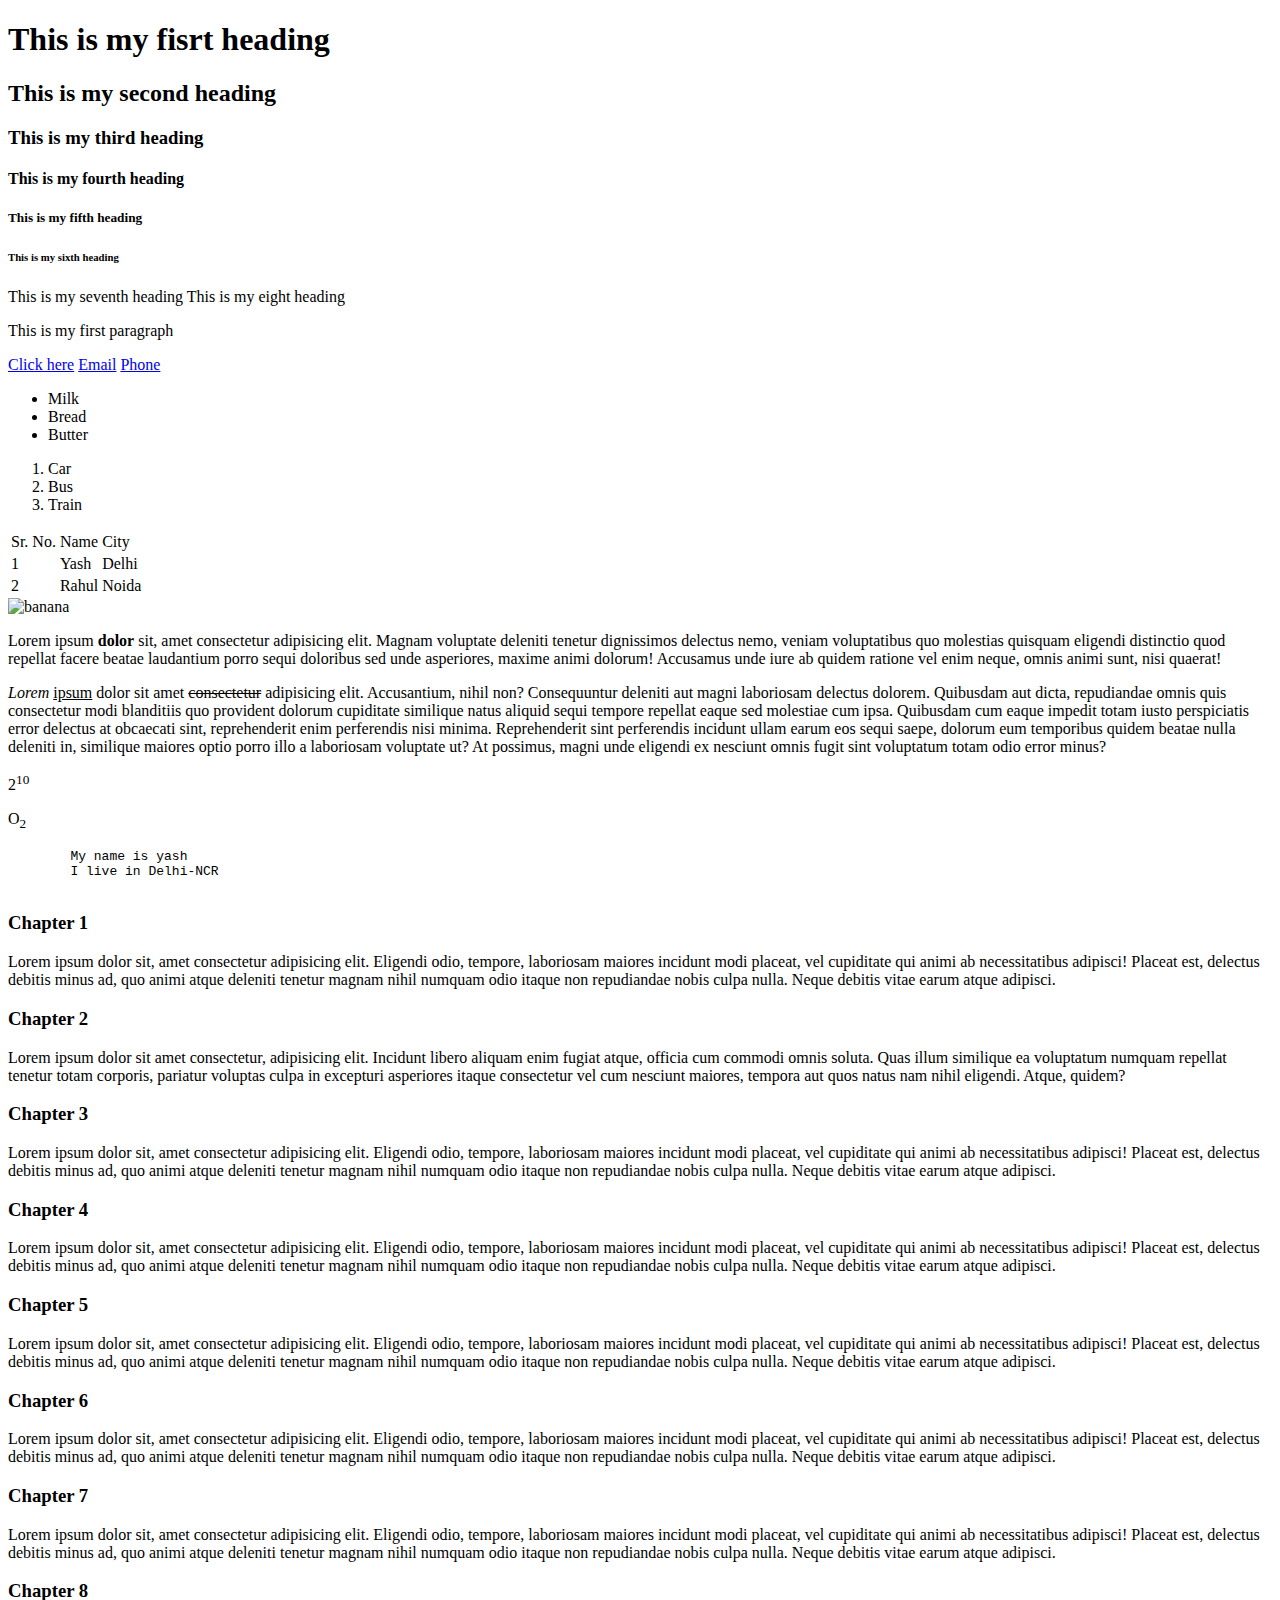
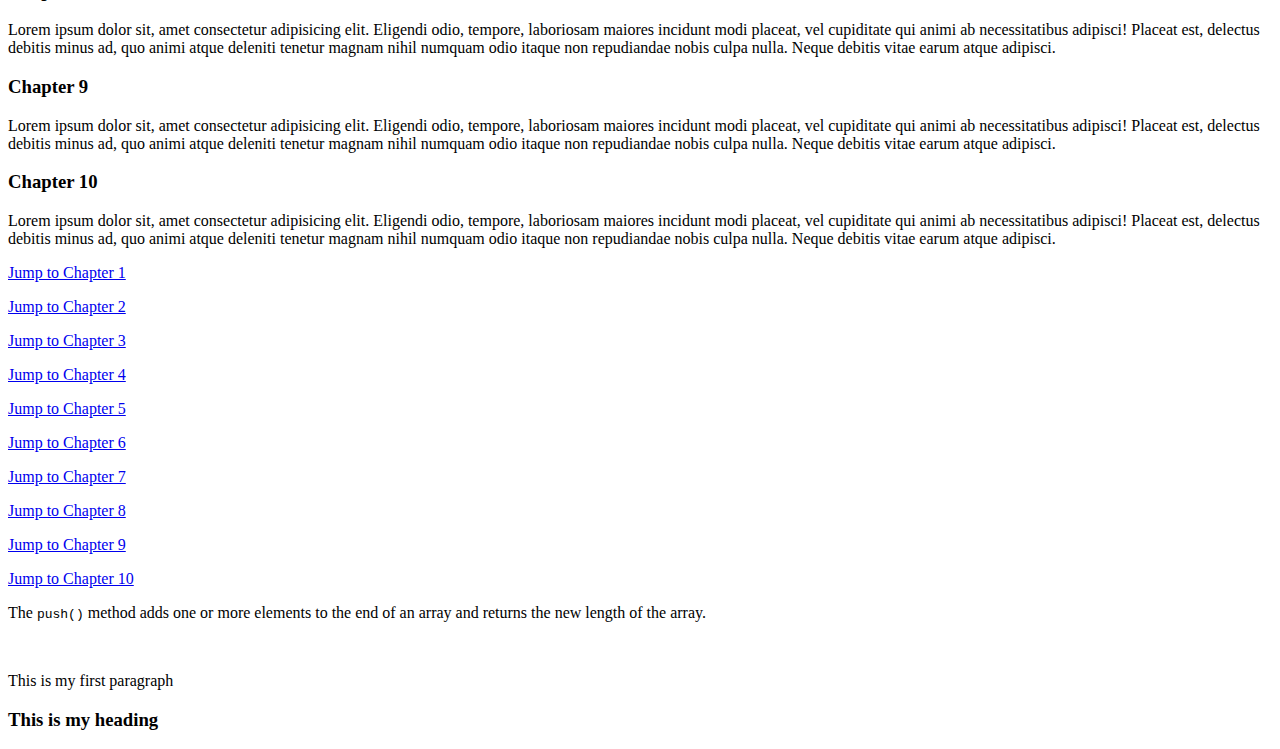
==== index.html @ db443050 "Add files via upload" ====
<!DOCTYPE html>
<html lang="en">

<head>
    <meta charset="UTF-8">
    <meta http-equiv="X-UA-Compatible" content="IE=edge">
    <meta name="viewport" content="width=device-width, initial-scale=1.0">
    <title>Document</title>
</head>

<body>
    <h1>This is my fisrt heading</h1>
    <h2>This is my second heading</h2>
    <h3>This is my third heading</h3>
    <h4>This is my fourth heading</h4>
    <h5>This is my fifth heading</h5>
    <h6>This is my sixth heading</h6>

    <h7>This is my seventh heading</h7>
    <h8>This is my eight heading</h8>

    <p>This is my first paragraph</p>

    <!-- h7 h8 are behaving same as p -->

    <a href="https://www.google.com">Click here</a>
    <a href="mailto:darkknightwss27@gmail.com">Email</a>
    <a href="tel:+918787292310">Phone</a>

    <!-- Unordered List -->
    <ul>
        <li>Milk</li>
        <li>Bread</li>
        <li>Butter</li>
    </ul>

    <!-- Ordered List -->
    <ol>
        <li>Car</li>
        <li>Bus</li>
        <li>Train</li>
    </ol>

    <!-- Table -->
    <table>
        <tr>
            <td>Sr. No.</td>
            <td>Name</td>
            <td>City</td>
        </tr>
        <tr>
            <td>1</td>
            <td>Yash</td>
            <td>Delhi</td>
        </tr>
        <tr>
            <td>2</td>
            <td>Rahul</td>
            <td>Noida</td>
        </tr>
    </table>

    <img src="https://images.unsplash.com/photo-1481349518771-20055b2a7b24?ixlib=rb-4.0.3&ixid=MnwxMjA3fDB8MHxzZWFyY2h8NHx8cmFuZG9tfGVufDB8fDB8fA%3D%3D&w=1000&q=80"
        alt="banana">

    <p>Lorem ipsum <strong>dolor</strong> sit, amet consectetur adipisicing elit. Magnam voluptate deleniti tenetur
        dignissimos delectus nemo, veniam voluptatibus quo molestias quisquam eligendi distinctio quod repellat facere
        beatae laudantium porro sequi doloribus sed unde asperiores, maxime animi dolorum! Accusamus unde iure ab quidem
        ratione vel enim neque, omnis animi sunt, nisi quaerat!</p>

    <p> <i>Lorem</i> <u>ipsum</u> dolor sit amet <s>consectetur</s> adipisicing elit. Accusantium, nihil non?
        Consequuntur deleniti aut magni laboriosam delectus dolorem. Quibusdam aut dicta, repudiandae omnis quis
        consectetur modi blanditiis quo provident dolorum cupiditate similique natus aliquid sequi tempore repellat
        eaque sed molestiae cum ipsa. Quibusdam cum eaque impedit totam iusto perspiciatis error delectus at obcaecati
        sint, reprehenderit enim perferendis nisi minima. Reprehenderit sint perferendis incidunt ullam earum eos sequi
        saepe, dolorum eum temporibus quidem beatae nulla deleniti in, similique maiores optio porro illo a laboriosam
        voluptate ut? At possimus, magni unde eligendi ex nesciunt omnis fugit sint voluptatum totam odio error minus?
    </p>

    <p>
        2<sup>10</sup>
    </p>

    <p>
        O<sub>2</sub>
    </p>

    <pre>
        My name is yash
        I live in Delhi-NCR
    </pre>

    <!-- Bookmarks -->
    <h3 id="ch1">Chapter 1</h3>
    <p>Lorem ipsum dolor sit, amet consectetur adipisicing elit. Eligendi odio, tempore, laboriosam maiores incidunt
        modi placeat, vel cupiditate qui animi ab necessitatibus adipisci! Placeat est, delectus debitis minus ad, quo
        animi atque deleniti tenetur magnam nihil numquam odio itaque non repudiandae nobis culpa nulla. Neque debitis
        vitae earum atque adipisci.
    </p>

    <h3 id="ch2">Chapter 2</h3>
    <p>Lorem ipsum dolor sit amet consectetur, adipisicing elit. Incidunt libero aliquam enim fugiat atque, officia cum
        commodi omnis soluta. Quas illum similique ea voluptatum numquam repellat tenetur totam corporis, pariatur
        voluptas culpa in excepturi asperiores itaque consectetur vel cum nesciunt maiores, tempora aut quos natus nam
        nihil eligendi. Atque, quidem?
    </p>

    <h3 id="ch3">Chapter 3</h3>
    <p>Lorem ipsum dolor sit, amet consectetur adipisicing elit. Eligendi odio, tempore, laboriosam maiores incidunt
        modi placeat, vel cupiditate qui animi ab necessitatibus adipisci! Placeat est, delectus debitis minus ad, quo
        animi atque deleniti tenetur magnam nihil numquam odio itaque non repudiandae nobis culpa nulla. Neque debitis
        vitae earum atque adipisci.
    </p>

    <h3 id="ch4">Chapter 4</h3>
    <p>Lorem ipsum dolor sit, amet consectetur adipisicing elit. Eligendi odio, tempore, laboriosam maiores incidunt
        modi placeat, vel cupiditate qui animi ab necessitatibus adipisci! Placeat est, delectus debitis minus ad, quo
        animi atque deleniti tenetur magnam nihil numquam odio itaque non repudiandae nobis culpa nulla. Neque debitis
        vitae earum atque adipisci.
    </p>

    <h3 id="ch5">Chapter 5</h3>
    <p>Lorem ipsum dolor sit, amet consectetur adipisicing elit. Eligendi odio, tempore, laboriosam maiores incidunt
        modi placeat, vel cupiditate qui animi ab necessitatibus adipisci! Placeat est, delectus debitis minus ad, quo
        animi atque deleniti tenetur magnam nihil numquam odio itaque non repudiandae nobis culpa nulla. Neque debitis
        vitae earum atque adipisci.
    </p>

    <h3 id="ch6">Chapter 6</h3>
    <p>Lorem ipsum dolor sit, amet consectetur adipisicing elit. Eligendi odio, tempore, laboriosam maiores incidunt
        modi placeat, vel cupiditate qui animi ab necessitatibus adipisci! Placeat est, delectus debitis minus ad, quo
        animi atque deleniti tenetur magnam nihil numquam odio itaque non repudiandae nobis culpa nulla. Neque debitis
        vitae earum atque adipisci.
    </p>

    <h3 id="ch7">Chapter 7</h3>
    <p>Lorem ipsum dolor sit, amet consectetur adipisicing elit. Eligendi odio, tempore, laboriosam maiores incidunt
        modi placeat, vel cupiditate qui animi ab necessitatibus adipisci! Placeat est, delectus debitis minus ad, quo
        animi atque deleniti tenetur magnam nihil numquam odio itaque non repudiandae nobis culpa nulla. Neque debitis
        vitae earum atque adipisci.
    </p>

    <h3 id="ch8">Chapter 8</h3>
    <p>Lorem ipsum dolor sit, amet consectetur adipisicing elit. Eligendi odio, tempore, laboriosam maiores incidunt
        modi placeat, vel cupiditate qui animi ab necessitatibus adipisci! Placeat est, delectus debitis minus ad, quo
        animi atque deleniti tenetur magnam nihil numquam odio itaque non repudiandae nobis culpa nulla. Neque debitis
        vitae earum atque adipisci.
    </p>

    <h3 id="ch9">Chapter 9</h3>
    <p>Lorem ipsum dolor sit, amet consectetur adipisicing elit. Eligendi odio, tempore, laboriosam maiores incidunt
        modi placeat, vel cupiditate qui animi ab necessitatibus adipisci! Placeat est, delectus debitis minus ad, quo
        animi atque deleniti tenetur magnam nihil numquam odio itaque non repudiandae nobis culpa nulla. Neque debitis
        vitae earum atque adipisci.
    </p>

    <h3 id="ch10">Chapter 10</h3>
    <p>Lorem ipsum dolor sit, amet consectetur adipisicing elit. Eligendi odio, tempore, laboriosam maiores incidunt
        modi placeat, vel cupiditate qui animi ab necessitatibus adipisci! Placeat est, delectus debitis minus ad, quo
        animi atque deleniti tenetur magnam nihil numquam odio itaque non repudiandae nobis culpa nulla. Neque debitis
        vitae earum atque adipisci.
    </p>

    <p><a href="#ch1">Jump to Chapter 1</a></p>
    <p><a href="#ch2">Jump to Chapter 2</a></p>
    <p><a href="#ch3">Jump to Chapter 3</a></p>
    <p><a href="#ch4">Jump to Chapter 4</a></p>
    <p><a href="#ch5">Jump to Chapter 5</a></p>
    <p><a href="#ch6">Jump to Chapter 6</a></p>
    <p><a href="#ch7">Jump to Chapter 7</a></p>
    <p><a href="#ch8">Jump to Chapter 8</a></p>
    <p><a href="#ch9">Jump to Chapter 9</a></p>
    <p><a href="#ch10">Jump to Chapter 10</a></p>


    <p>The <code>push()</code> method adds one or more elements to the end of an array and returns the new length of the
    array.</p>

    <!-- p>img -->
    <p>
        <img src="" alt="">
    </p>


    <!-- p>p>p -->
    <p>
        <p>
            <p></p>
        </p>
    </p>


    <!-- article+section -->
    <article></article>
    <section></section>


    <!-- p{This is my first paragraph} -->
    <p>This is my first paragraph</p>

    <!-- h3{This is my heading} -->
    <h3>This is my heading</h3>


</body>

</html>
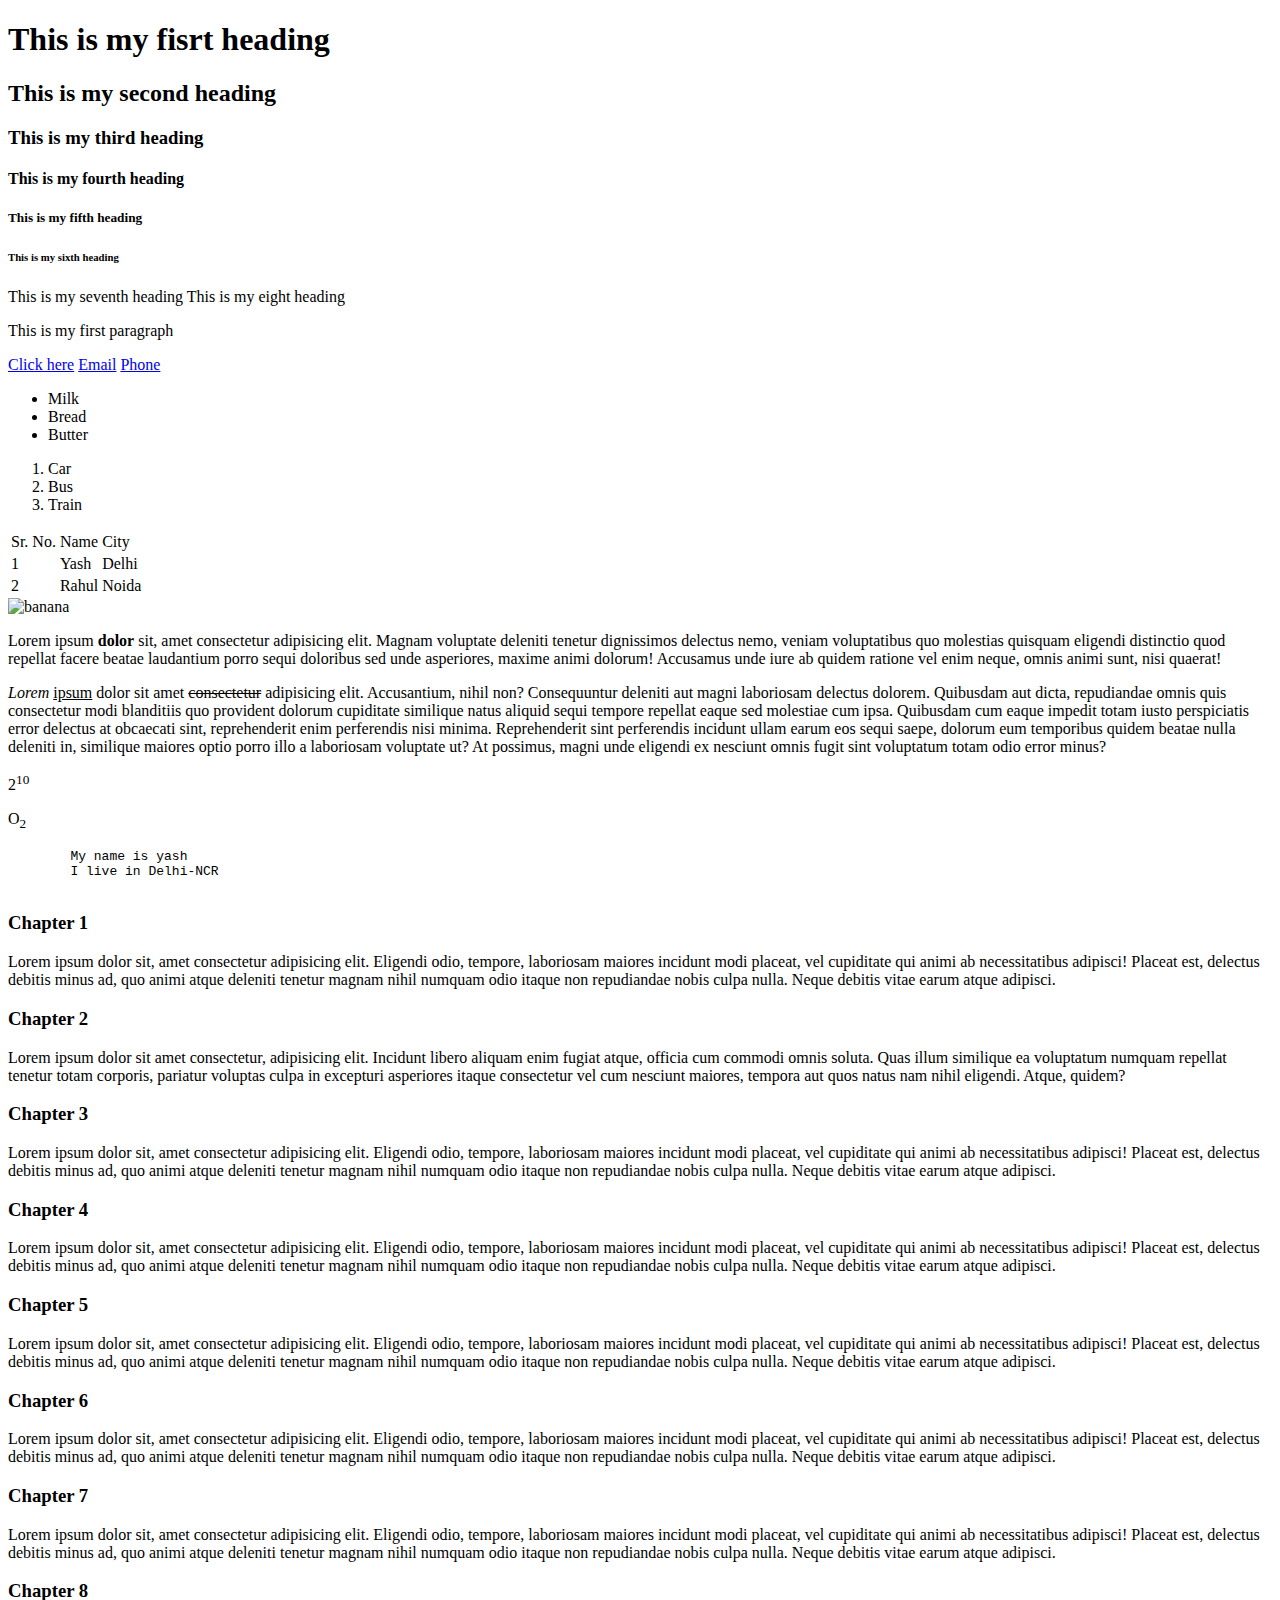
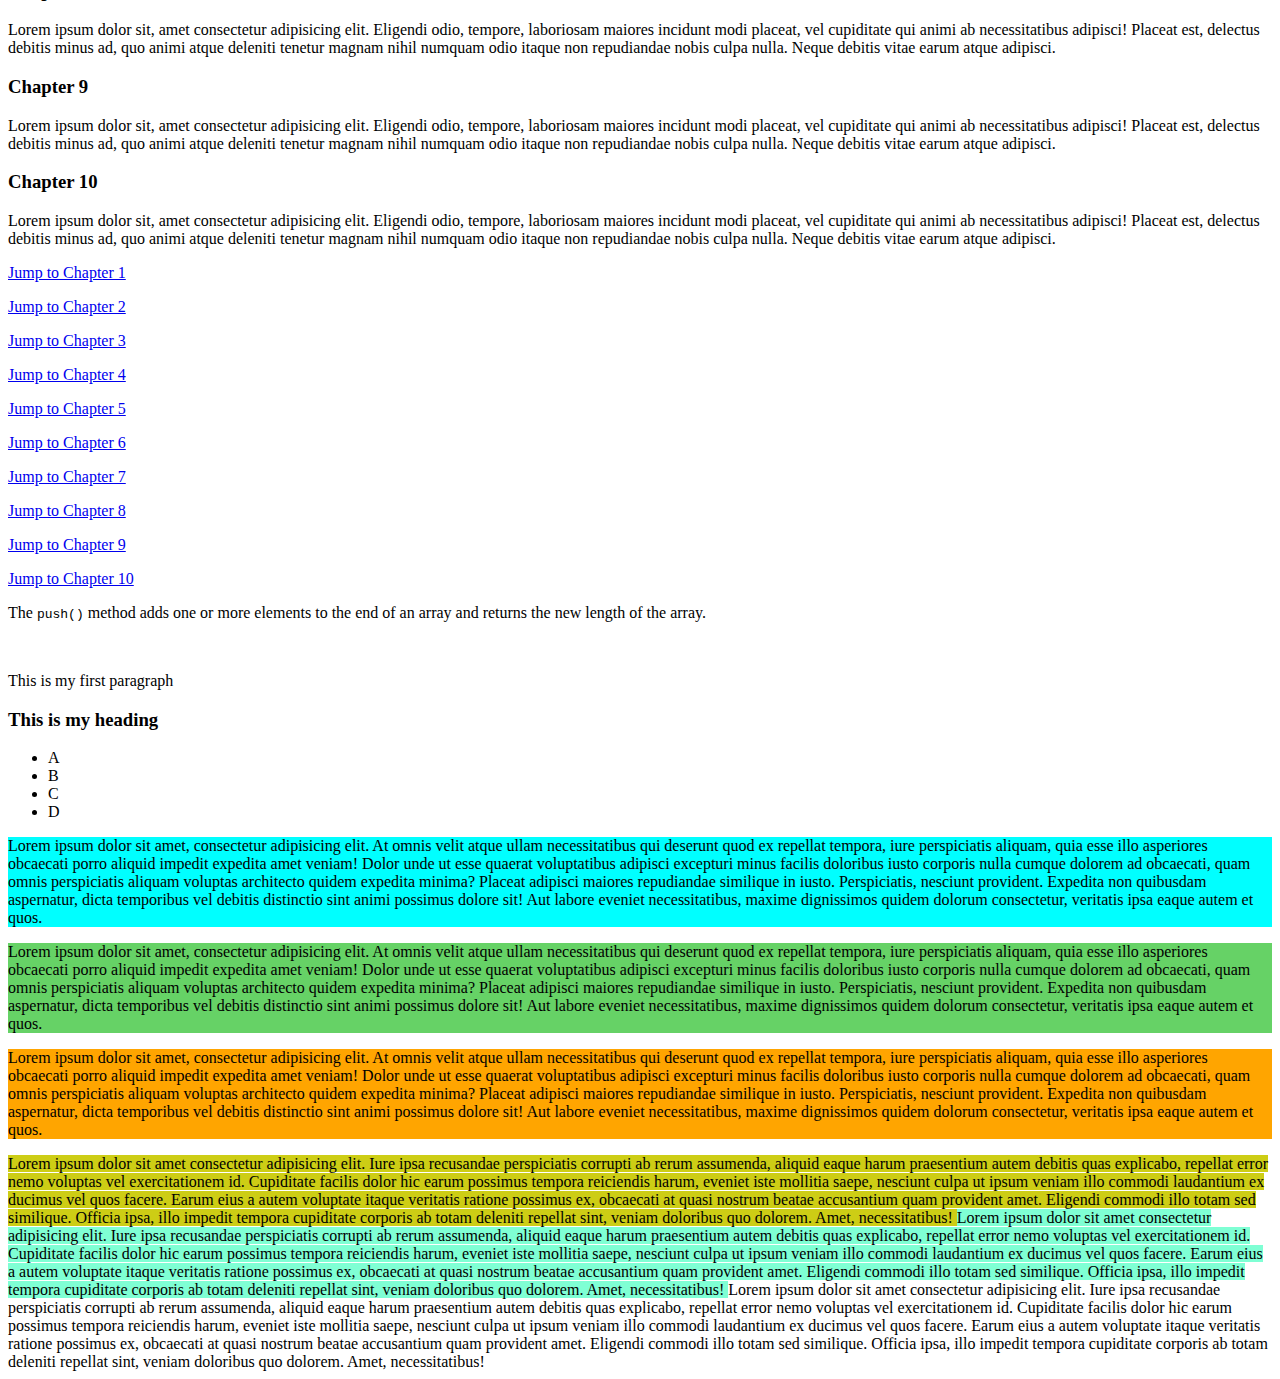
==== commit 258f5465: "Update index.html" ====
--- a/index.html
+++ b/index.html
@@ -201,6 +201,99 @@
     <!-- h3{This is my heading} -->
     <h3>This is my heading</h3>
 
+    <!-- creating id & class code emmet -->
+    <!-- p#para1 -->
+    <p id="para1"></p>
+
+    <!-- article#article1 -->
+    <article id="article1"></article>
+
+    <!-- p.para -->
+    <p class="para"></p>
+
+    <!-- section.lion.dog.cat -->
+    <section class="lion dog cat"></section>
+
+    <!-- p>ul>li*4 -->
+    <p>
+    <ul>
+        <li>A</li>
+        <li>B</li>
+        <li>C</li>
+        <li>D</li>
+    </ul>
+    </p>
+
+    <!-- Use of div tag -->
+    <!-- div tag is a block element so the bg color will take entire screen -->
+    <div class="container" style="background-color: aqua;">
+        <p>Lorem ipsum dolor sit amet, consectetur adipisicing elit. At omnis velit atque ullam necessitatibus qui
+            deserunt quod ex repellat tempora, iure perspiciatis aliquam, quia esse illo asperiores obcaecati porro
+            aliquid impedit expedita amet veniam! Dolor unde ut esse quaerat voluptatibus adipisci excepturi minus
+            facilis doloribus iusto corporis nulla cumque dolorem ad obcaecati, quam omnis perspiciatis aliquam voluptas
+            architecto quidem expedita minima? Placeat adipisci maiores repudiandae similique in iusto. Perspiciatis,
+            nesciunt provident. Expedita non quibusdam aspernatur, dicta temporibus vel debitis distinctio sint animi
+            possimus dolore sit! Aut labore eveniet necessitatibus, maxime dignissimos quidem dolorum consectetur,
+            veritatis ipsa eaque autem et quos.</p>
+    </div>
+
+    <div class="container" style="background-color: rgb(102, 210, 102);">
+        <p>Lorem ipsum dolor sit amet, consectetur adipisicing elit. At omnis velit atque ullam necessitatibus qui
+            deserunt quod ex repellat tempora, iure perspiciatis aliquam, quia esse illo asperiores obcaecati porro
+            aliquid impedit expedita amet veniam! Dolor unde ut esse quaerat voluptatibus adipisci excepturi minus
+            facilis doloribus iusto corporis nulla cumque dolorem ad obcaecati, quam omnis perspiciatis aliquam voluptas
+            architecto quidem expedita minima? Placeat adipisci maiores repudiandae similique in iusto. Perspiciatis,
+            nesciunt provident. Expedita non quibusdam aspernatur, dicta temporibus vel debitis distinctio sint animi
+            possimus dolore sit! Aut labore eveniet necessitatibus, maxime dignissimos quidem dolorum consectetur,
+            veritatis ipsa eaque autem et quos.</p>
+    </div>
+
+    <div class="container" style="background-color: orange;">
+        <p>Lorem ipsum dolor sit amet, consectetur adipisicing elit. At omnis velit atque ullam necessitatibus qui
+            deserunt quod ex repellat tempora, iure perspiciatis aliquam, quia esse illo asperiores obcaecati porro
+            aliquid impedit expedita amet veniam! Dolor unde ut esse quaerat voluptatibus adipisci excepturi minus
+            facilis doloribus iusto corporis nulla cumque dolorem ad obcaecati, quam omnis perspiciatis aliquam voluptas
+            architecto quidem expedita minima? Placeat adipisci maiores repudiandae similique in iusto. Perspiciatis,
+            nesciunt provident. Expedita non quibusdam aspernatur, dicta temporibus vel debitis distinctio sint animi
+            possimus dolore sit! Aut labore eveniet necessitatibus, maxime dignissimos quidem dolorum consectetur,
+            veritatis ipsa eaque autem et quos.</p>
+    </div>
+
+    <!-- Use span tag -->
+    <!-- span tag is an inline element -->
+    <span style="background-color: rgb(205, 205, 21);">
+        Lorem ipsum dolor sit amet consectetur adipisicing elit. Iure ipsa recusandae perspiciatis corrupti ab rerum
+            assumenda, aliquid eaque harum praesentium autem debitis quas explicabo, repellat error nemo voluptas vel
+            exercitationem id. Cupiditate facilis dolor hic earum possimus tempora reiciendis harum, eveniet iste
+            mollitia saepe, nesciunt culpa ut ipsum veniam illo commodi laudantium ex ducimus vel quos facere. Earum
+            eius a autem voluptate itaque veritatis ratione possimus ex, obcaecati at quasi nostrum beatae accusantium
+            quam provident amet. Eligendi commodi illo totam sed similique. Officia ipsa, illo impedit tempora
+            cupiditate corporis ab totam deleniti repellat sint, veniam doloribus quo dolorem. Amet, necessitatibus!
+        
+    </span>
+
+    <span style="background-color: aquamarine;">
+        Lorem ipsum dolor sit amet consectetur adipisicing elit. Iure ipsa recusandae perspiciatis corrupti ab rerum
+            assumenda, aliquid eaque harum praesentium autem debitis quas explicabo, repellat error nemo voluptas vel
+            exercitationem id. Cupiditate facilis dolor hic earum possimus tempora reiciendis harum, eveniet iste
+            mollitia saepe, nesciunt culpa ut ipsum veniam illo commodi laudantium ex ducimus vel quos facere. Earum
+            eius a autem voluptate itaque veritatis ratione possimus ex, obcaecati at quasi nostrum beatae accusantium
+            quam provident amet. Eligendi commodi illo totam sed similique. Officia ipsa, illo impedit tempora
+            cupiditate corporis ab totam deleniti repellat sint, veniam doloribus quo dolorem. Amet, necessitatibus!
+        
+    </span>
+
+    <span>
+            Lorem ipsum dolor sit amet consectetur adipisicing elit. Iure ipsa recusandae perspiciatis corrupti ab rerum
+            assumenda, aliquid eaque harum praesentium autem debitis quas explicabo, repellat error nemo voluptas vel
+            exercitationem id. Cupiditate facilis dolor hic earum possimus tempora reiciendis harum, eveniet iste
+            mollitia saepe, nesciunt culpa ut ipsum veniam illo commodi laudantium ex ducimus vel quos facere. Earum
+            eius a autem voluptate itaque veritatis ratione possimus ex, obcaecati at quasi nostrum beatae accusantium
+            quam provident amet. Eligendi commodi illo totam sed similique. Officia ipsa, illo impedit tempora
+            cupiditate corporis ab totam deleniti repellat sint, veniam doloribus quo dolorem. Amet, necessitatibus!
+        
+    </span>
+
 
 </body>
 
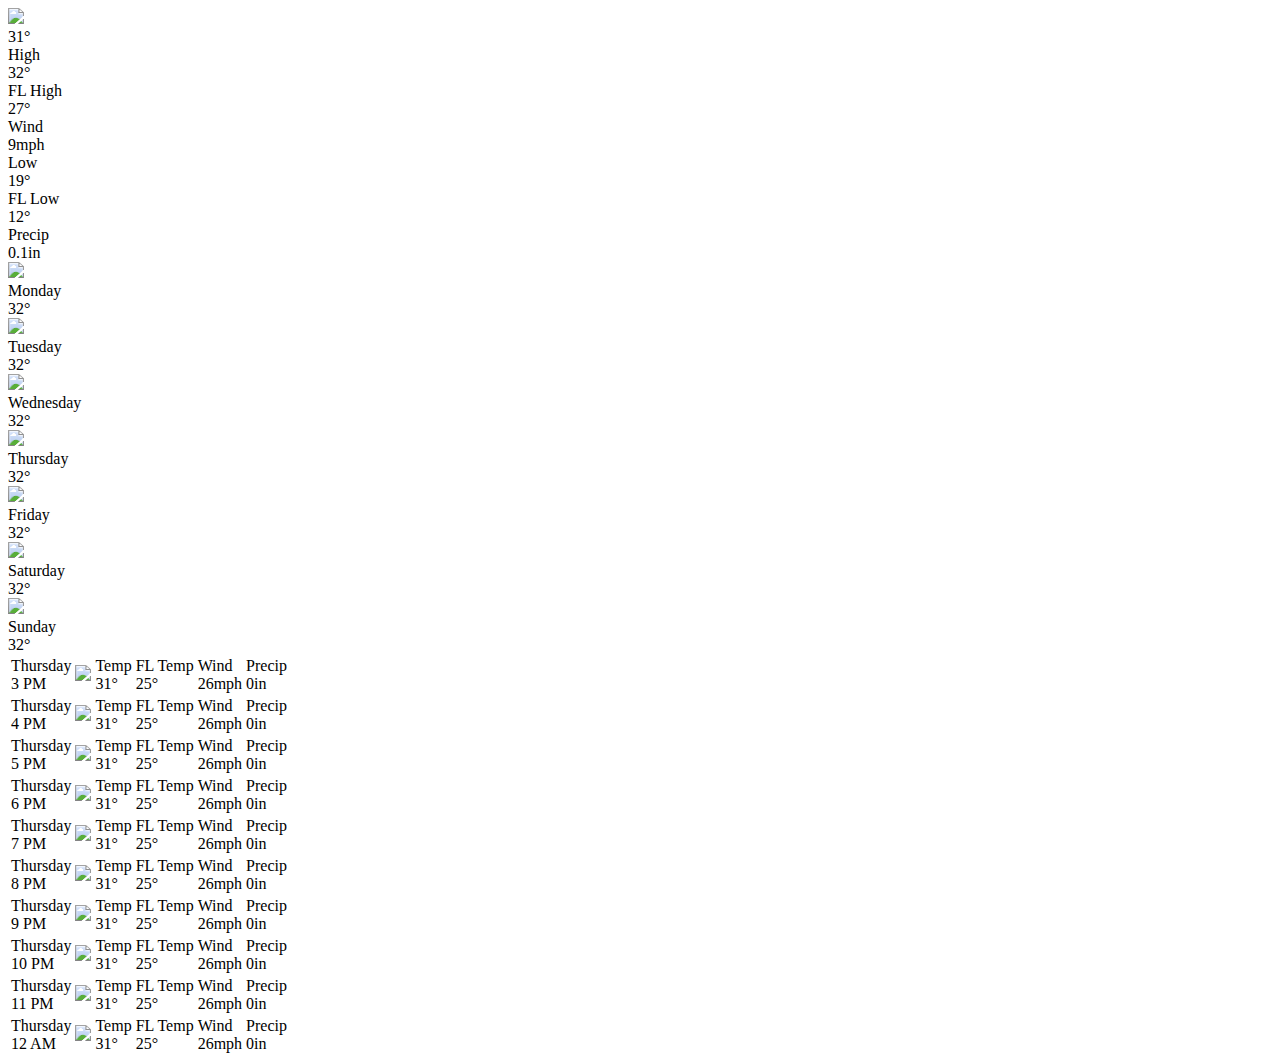
==== commit a197b6d5: "First Commit" ====
--- a/index.html
+++ b/index.html
@@ -1,300 +1,493 @@
-<!DOCTYPE html>
-<html lang="en">
-
-<head>
-    <meta charset="UTF-8">
-    <meta http-equiv="X-UA-Compatible" content="IE=edge">
-    <meta name="viewport" content="width=device-width, initial-scale=1.0">
-    <title>Document</title>
-</head>
-
-<body>
-    <h1>This is my fisrt heading</h1>
-    <h2>This is my second heading</h2>
-    <h3>This is my third heading</h3>
-    <h4>This is my fourth heading</h4>
-    <h5>This is my fifth heading</h5>
-    <h6>This is my sixth heading</h6>
-
-    <h7>This is my seventh heading</h7>
-    <h8>This is my eight heading</h8>
-
-    <p>This is my first paragraph</p>
-
-    <!-- h7 h8 are behaving same as p -->
-
-    <a href="https://www.google.com">Click here</a>
-    <a href="mailto:darkknightwss27@gmail.com">Email</a>
-    <a href="tel:+918787292310">Phone</a>
-
-    <!-- Unordered List -->
-    <ul>
-        <li>Milk</li>
-        <li>Bread</li>
-        <li>Butter</li>
-    </ul>
-
-    <!-- Ordered List -->
-    <ol>
-        <li>Car</li>
-        <li>Bus</li>
-        <li>Train</li>
-    </ol>
-
-    <!-- Table -->
-    <table>
-        <tr>
-            <td>Sr. No.</td>
-            <td>Name</td>
-            <td>City</td>
-        </tr>
-        <tr>
-            <td>1</td>
-            <td>Yash</td>
-            <td>Delhi</td>
-        </tr>
-        <tr>
-            <td>2</td>
-            <td>Rahul</td>
-            <td>Noida</td>
-        </tr>
-    </table>
-
-    <img src="https://images.unsplash.com/photo-1481349518771-20055b2a7b24?ixlib=rb-4.0.3&ixid=MnwxMjA3fDB8MHxzZWFyY2h8NHx8cmFuZG9tfGVufDB8fDB8fA%3D%3D&w=1000&q=80"
-        alt="banana">
-
-    <p>Lorem ipsum <strong>dolor</strong> sit, amet consectetur adipisicing elit. Magnam voluptate deleniti tenetur
-        dignissimos delectus nemo, veniam voluptatibus quo molestias quisquam eligendi distinctio quod repellat facere
-        beatae laudantium porro sequi doloribus sed unde asperiores, maxime animi dolorum! Accusamus unde iure ab quidem
-        ratione vel enim neque, omnis animi sunt, nisi quaerat!</p>
-
-    <p> <i>Lorem</i> <u>ipsum</u> dolor sit amet <s>consectetur</s> adipisicing elit. Accusantium, nihil non?
-        Consequuntur deleniti aut magni laboriosam delectus dolorem. Quibusdam aut dicta, repudiandae omnis quis
-        consectetur modi blanditiis quo provident dolorum cupiditate similique natus aliquid sequi tempore repellat
-        eaque sed molestiae cum ipsa. Quibusdam cum eaque impedit totam iusto perspiciatis error delectus at obcaecati
-        sint, reprehenderit enim perferendis nisi minima. Reprehenderit sint perferendis incidunt ullam earum eos sequi
-        saepe, dolorum eum temporibus quidem beatae nulla deleniti in, similique maiores optio porro illo a laboriosam
-        voluptate ut? At possimus, magni unde eligendi ex nesciunt omnis fugit sint voluptatum totam odio error minus?
-    </p>
-
-    <p>
-        2<sup>10</sup>
-    </p>
-
-    <p>
-        O<sub>2</sub>
-    </p>
-
-    <pre>
-        My name is yash
-        I live in Delhi-NCR
-    </pre>
-
-    <!-- Bookmarks -->
-    <h3 id="ch1">Chapter 1</h3>
-    <p>Lorem ipsum dolor sit, amet consectetur adipisicing elit. Eligendi odio, tempore, laboriosam maiores incidunt
-        modi placeat, vel cupiditate qui animi ab necessitatibus adipisci! Placeat est, delectus debitis minus ad, quo
-        animi atque deleniti tenetur magnam nihil numquam odio itaque non repudiandae nobis culpa nulla. Neque debitis
-        vitae earum atque adipisci.
-    </p>
-
-    <h3 id="ch2">Chapter 2</h3>
-    <p>Lorem ipsum dolor sit amet consectetur, adipisicing elit. Incidunt libero aliquam enim fugiat atque, officia cum
-        commodi omnis soluta. Quas illum similique ea voluptatum numquam repellat tenetur totam corporis, pariatur
-        voluptas culpa in excepturi asperiores itaque consectetur vel cum nesciunt maiores, tempora aut quos natus nam
-        nihil eligendi. Atque, quidem?
-    </p>
-
-    <h3 id="ch3">Chapter 3</h3>
-    <p>Lorem ipsum dolor sit, amet consectetur adipisicing elit. Eligendi odio, tempore, laboriosam maiores incidunt
-        modi placeat, vel cupiditate qui animi ab necessitatibus adipisci! Placeat est, delectus debitis minus ad, quo
-        animi atque deleniti tenetur magnam nihil numquam odio itaque non repudiandae nobis culpa nulla. Neque debitis
-        vitae earum atque adipisci.
-    </p>
-
-    <h3 id="ch4">Chapter 4</h3>
-    <p>Lorem ipsum dolor sit, amet consectetur adipisicing elit. Eligendi odio, tempore, laboriosam maiores incidunt
-        modi placeat, vel cupiditate qui animi ab necessitatibus adipisci! Placeat est, delectus debitis minus ad, quo
-        animi atque deleniti tenetur magnam nihil numquam odio itaque non repudiandae nobis culpa nulla. Neque debitis
-        vitae earum atque adipisci.
-    </p>
-
-    <h3 id="ch5">Chapter 5</h3>
-    <p>Lorem ipsum dolor sit, amet consectetur adipisicing elit. Eligendi odio, tempore, laboriosam maiores incidunt
-        modi placeat, vel cupiditate qui animi ab necessitatibus adipisci! Placeat est, delectus debitis minus ad, quo
-        animi atque deleniti tenetur magnam nihil numquam odio itaque non repudiandae nobis culpa nulla. Neque debitis
-        vitae earum atque adipisci.
-    </p>
-
-    <h3 id="ch6">Chapter 6</h3>
-    <p>Lorem ipsum dolor sit, amet consectetur adipisicing elit. Eligendi odio, tempore, laboriosam maiores incidunt
-        modi placeat, vel cupiditate qui animi ab necessitatibus adipisci! Placeat est, delectus debitis minus ad, quo
-        animi atque deleniti tenetur magnam nihil numquam odio itaque non repudiandae nobis culpa nulla. Neque debitis
-        vitae earum atque adipisci.
-    </p>
-
-    <h3 id="ch7">Chapter 7</h3>
-    <p>Lorem ipsum dolor sit, amet consectetur adipisicing elit. Eligendi odio, tempore, laboriosam maiores incidunt
-        modi placeat, vel cupiditate qui animi ab necessitatibus adipisci! Placeat est, delectus debitis minus ad, quo
-        animi atque deleniti tenetur magnam nihil numquam odio itaque non repudiandae nobis culpa nulla. Neque debitis
-        vitae earum atque adipisci.
-    </p>
-
-    <h3 id="ch8">Chapter 8</h3>
-    <p>Lorem ipsum dolor sit, amet consectetur adipisicing elit. Eligendi odio, tempore, laboriosam maiores incidunt
-        modi placeat, vel cupiditate qui animi ab necessitatibus adipisci! Placeat est, delectus debitis minus ad, quo
-        animi atque deleniti tenetur magnam nihil numquam odio itaque non repudiandae nobis culpa nulla. Neque debitis
-        vitae earum atque adipisci.
-    </p>
-
-    <h3 id="ch9">Chapter 9</h3>
-    <p>Lorem ipsum dolor sit, amet consectetur adipisicing elit. Eligendi odio, tempore, laboriosam maiores incidunt
-        modi placeat, vel cupiditate qui animi ab necessitatibus adipisci! Placeat est, delectus debitis minus ad, quo
-        animi atque deleniti tenetur magnam nihil numquam odio itaque non repudiandae nobis culpa nulla. Neque debitis
-        vitae earum atque adipisci.
-    </p>
-
-    <h3 id="ch10">Chapter 10</h3>
-    <p>Lorem ipsum dolor sit, amet consectetur adipisicing elit. Eligendi odio, tempore, laboriosam maiores incidunt
-        modi placeat, vel cupiditate qui animi ab necessitatibus adipisci! Placeat est, delectus debitis minus ad, quo
-        animi atque deleniti tenetur magnam nihil numquam odio itaque non repudiandae nobis culpa nulla. Neque debitis
-        vitae earum atque adipisci.
-    </p>
-
-    <p><a href="#ch1">Jump to Chapter 1</a></p>
-    <p><a href="#ch2">Jump to Chapter 2</a></p>
-    <p><a href="#ch3">Jump to Chapter 3</a></p>
-    <p><a href="#ch4">Jump to Chapter 4</a></p>
-    <p><a href="#ch5">Jump to Chapter 5</a></p>
-    <p><a href="#ch6">Jump to Chapter 6</a></p>
-    <p><a href="#ch7">Jump to Chapter 7</a></p>
-    <p><a href="#ch8">Jump to Chapter 8</a></p>
-    <p><a href="#ch9">Jump to Chapter 9</a></p>
-    <p><a href="#ch10">Jump to Chapter 10</a></p>
-
-
-    <p>The <code>push()</code> method adds one or more elements to the end of an array and returns the new length of the
-    array.</p>
-
-    <!-- p>img -->
-    <p>
-        <img src="" alt="">
-    </p>
-
-
-    <!-- p>p>p -->
-    <p>
-        <p>
-            <p></p>
-        </p>
-    </p>
-
-
-    <!-- article+section -->
-    <article></article>
-    <section></section>
-
-
-    <!-- p{This is my first paragraph} -->
-    <p>This is my first paragraph</p>
-
-    <!-- h3{This is my heading} -->
-    <h3>This is my heading</h3>
-
-    <!-- creating id & class code emmet -->
-    <!-- p#para1 -->
-    <p id="para1"></p>
-
-    <!-- article#article1 -->
-    <article id="article1"></article>
-
-    <!-- p.para -->
-    <p class="para"></p>
-
-    <!-- section.lion.dog.cat -->
-    <section class="lion dog cat"></section>
-
-    <!-- p>ul>li*4 -->
-    <p>
-    <ul>
-        <li>A</li>
-        <li>B</li>
-        <li>C</li>
-        <li>D</li>
-    </ul>
-    </p>
-
-    <!-- Use of div tag -->
-    <!-- div tag is a block element so the bg color will take entire screen -->
-    <div class="container" style="background-color: aqua;">
-        <p>Lorem ipsum dolor sit amet, consectetur adipisicing elit. At omnis velit atque ullam necessitatibus qui
-            deserunt quod ex repellat tempora, iure perspiciatis aliquam, quia esse illo asperiores obcaecati porro
-            aliquid impedit expedita amet veniam! Dolor unde ut esse quaerat voluptatibus adipisci excepturi minus
-            facilis doloribus iusto corporis nulla cumque dolorem ad obcaecati, quam omnis perspiciatis aliquam voluptas
-            architecto quidem expedita minima? Placeat adipisci maiores repudiandae similique in iusto. Perspiciatis,
-            nesciunt provident. Expedita non quibusdam aspernatur, dicta temporibus vel debitis distinctio sint animi
-            possimus dolore sit! Aut labore eveniet necessitatibus, maxime dignissimos quidem dolorum consectetur,
-            veritatis ipsa eaque autem et quos.</p>
-    </div>
-
-    <div class="container" style="background-color: rgb(102, 210, 102);">
-        <p>Lorem ipsum dolor sit amet, consectetur adipisicing elit. At omnis velit atque ullam necessitatibus qui
-            deserunt quod ex repellat tempora, iure perspiciatis aliquam, quia esse illo asperiores obcaecati porro
-            aliquid impedit expedita amet veniam! Dolor unde ut esse quaerat voluptatibus adipisci excepturi minus
-            facilis doloribus iusto corporis nulla cumque dolorem ad obcaecati, quam omnis perspiciatis aliquam voluptas
-            architecto quidem expedita minima? Placeat adipisci maiores repudiandae similique in iusto. Perspiciatis,
-            nesciunt provident. Expedita non quibusdam aspernatur, dicta temporibus vel debitis distinctio sint animi
-            possimus dolore sit! Aut labore eveniet necessitatibus, maxime dignissimos quidem dolorum consectetur,
-            veritatis ipsa eaque autem et quos.</p>
-    </div>
-
-    <div class="container" style="background-color: orange;">
-        <p>Lorem ipsum dolor sit amet, consectetur adipisicing elit. At omnis velit atque ullam necessitatibus qui
-            deserunt quod ex repellat tempora, iure perspiciatis aliquam, quia esse illo asperiores obcaecati porro
-            aliquid impedit expedita amet veniam! Dolor unde ut esse quaerat voluptatibus adipisci excepturi minus
-            facilis doloribus iusto corporis nulla cumque dolorem ad obcaecati, quam omnis perspiciatis aliquam voluptas
-            architecto quidem expedita minima? Placeat adipisci maiores repudiandae similique in iusto. Perspiciatis,
-            nesciunt provident. Expedita non quibusdam aspernatur, dicta temporibus vel debitis distinctio sint animi
-            possimus dolore sit! Aut labore eveniet necessitatibus, maxime dignissimos quidem dolorum consectetur,
-            veritatis ipsa eaque autem et quos.</p>
-    </div>
-
-    <!-- Use span tag -->
-    <!-- span tag is an inline element -->
-    <span style="background-color: rgb(205, 205, 21);">
-        Lorem ipsum dolor sit amet consectetur adipisicing elit. Iure ipsa recusandae perspiciatis corrupti ab rerum
-            assumenda, aliquid eaque harum praesentium autem debitis quas explicabo, repellat error nemo voluptas vel
-            exercitationem id. Cupiditate facilis dolor hic earum possimus tempora reiciendis harum, eveniet iste
-            mollitia saepe, nesciunt culpa ut ipsum veniam illo commodi laudantium ex ducimus vel quos facere. Earum
-            eius a autem voluptate itaque veritatis ratione possimus ex, obcaecati at quasi nostrum beatae accusantium
-            quam provident amet. Eligendi commodi illo totam sed similique. Officia ipsa, illo impedit tempora
-            cupiditate corporis ab totam deleniti repellat sint, veniam doloribus quo dolorem. Amet, necessitatibus!
-        
-    </span>
-
-    <span style="background-color: aquamarine;">
-        Lorem ipsum dolor sit amet consectetur adipisicing elit. Iure ipsa recusandae perspiciatis corrupti ab rerum
-            assumenda, aliquid eaque harum praesentium autem debitis quas explicabo, repellat error nemo voluptas vel
-            exercitationem id. Cupiditate facilis dolor hic earum possimus tempora reiciendis harum, eveniet iste
-            mollitia saepe, nesciunt culpa ut ipsum veniam illo commodi laudantium ex ducimus vel quos facere. Earum
-            eius a autem voluptate itaque veritatis ratione possimus ex, obcaecati at quasi nostrum beatae accusantium
-            quam provident amet. Eligendi commodi illo totam sed similique. Officia ipsa, illo impedit tempora
-            cupiditate corporis ab totam deleniti repellat sint, veniam doloribus quo dolorem. Amet, necessitatibus!
-        
-    </span>
-
-    <span>
-            Lorem ipsum dolor sit amet consectetur adipisicing elit. Iure ipsa recusandae perspiciatis corrupti ab rerum
-            assumenda, aliquid eaque harum praesentium autem debitis quas explicabo, repellat error nemo voluptas vel
-            exercitationem id. Cupiditate facilis dolor hic earum possimus tempora reiciendis harum, eveniet iste
-            mollitia saepe, nesciunt culpa ut ipsum veniam illo commodi laudantium ex ducimus vel quos facere. Earum
-            eius a autem voluptate itaque veritatis ratione possimus ex, obcaecati at quasi nostrum beatae accusantium
-            quam provident amet. Eligendi commodi illo totam sed similique. Officia ipsa, illo impedit tempora
-            cupiditate corporis ab totam deleniti repellat sint, veniam doloribus quo dolorem. Amet, necessitatibus!
-        
-    </span>
-
-
-</body>
-
-</html>+<!DOCTYPE html>
+<html lang="en">
+  <head>
+    <meta charset="UTF-8" />
+    <meta name="viewport" content="width=device-width, initial-scale=1.0" />
+  </head>
+  <body class="blurred">
+    <header class="header">
+      <div class="header-left">
+        <img class="weather-icon large" src="icons/sun.svg" data-current-icon />
+        <div class="header-current-temp">
+          <span data-current-temp>31</span>&deg;
+        </div>
+      </div>
+      <div class="header-right">
+        <div class="info-group">
+          <div class="label">High</div>
+          <div><span data-current-high>32</span>&deg;</div>
+        </div>
+        <div class="info-group">
+          <div class="label">FL High</div>
+          <div><span data-current-fl-high>27</span>&deg;</div>
+        </div>
+        <div class="info-group">
+          <div class="label">Wind</div>
+          <div>
+            <span data-current-wind>9</span
+            ><span class="value-sub-info">mph</span>
+          </div>
+        </div>
+        <div class="info-group">
+          <div class="label">Low</div>
+          <div><span data-current-low>19</span>&deg;</div>
+        </div>
+        <div class="info-group">
+          <div class="label">FL Low</div>
+          <div><span data-current-fl-low>12</span>&deg;</div>
+        </div>
+        <div class="info-group">
+          <div class="label">Precip</div>
+          <div>
+            <span data-current-precip>0.1</span
+            ><span class="value-sub-info">in</span>
+          </div>
+        </div>
+      </div>
+    </header>
+
+    <section class="day-section" data-day-section>
+      <div class="day-card">
+        <img src="icons/cloud.svg" class="weather-icon" />
+        <div class="day-card-day">Monday</div>
+        <div>32&deg;</div>
+      </div>
+      <div class="day-card">
+        <img src="icons/cloud.svg" class="weather-icon" />
+        <div class="day-card-day">Tuesday</div>
+        <div>32&deg;</div>
+      </div>
+      <div class="day-card">
+        <img src="icons/cloud.svg" class="weather-icon" />
+        <div class="day-card-day">Wednesday</div>
+        <div>32&deg;</div>
+      </div>
+      <div class="day-card">
+        <img src="icons/cloud.svg" class="weather-icon" />
+        <div class="day-card-day">Thursday</div>
+        <div>32&deg;</div>
+      </div>
+      <div class="day-card">
+        <img src="icons/cloud.svg" class="weather-icon" />
+        <div class="day-card-day">Friday</div>
+        <div>32&deg;</div>
+      </div>
+      <div class="day-card">
+        <img src="icons/cloud.svg" class="weather-icon" />
+        <div class="day-card-day">Saturday</div>
+        <div>32&deg;</div>
+      </div>
+      <div class="day-card">
+        <img src="icons/cloud.svg" class="weather-icon" />
+        <div class="day-card-day">Sunday</div>
+        <div>32&deg;</div>
+      </div>
+    </section>
+
+    <table class="hour-section">
+      <tbody data-hour-section>
+        <tr class="hour-row">
+          <td>
+            <div class="info-group">
+              <div class="label">Thursday</div>
+              <div>3 PM</div>
+            </div>
+          </td>
+          <td>
+            <img src="icons/cloud.svg" class="weather-icon" />
+          </td>
+          <td>
+            <div class="info-group">
+              <div class="label">Temp</div>
+              <div>31&deg;</div>
+            </div>
+          </td>
+          <td>
+            <div class="info-group">
+              <div class="label">FL Temp</div>
+              <div>25&deg;</div>
+            </div>
+          </td>
+          <td>
+            <div class="info-group">
+              <div class="label">Wind</div>
+              <div>26<span class="value-sub-info">mph</span></div>
+            </div>
+          </td>
+          <td>
+            <div class="info-group">
+              <div class="label">Precip</div>
+              <div>0<span class="value-sub-info">in</span></div>
+            </div>
+          </td>
+        </tr>
+        <tr class="hour-row">
+          <td>
+            <div class="info-group">
+              <div class="label">Thursday</div>
+              <div>4 PM</div>
+            </div>
+          </td>
+          <td>
+            <img src="icons/cloud.svg" class="weather-icon" />
+          </td>
+          <td>
+            <div class="info-group">
+              <div class="label">Temp</div>
+              <div>31&deg;</div>
+            </div>
+          </td>
+          <td>
+            <div class="info-group">
+              <div class="label">FL Temp</div>
+              <div>25&deg;</div>
+            </div>
+          </td>
+          <td>
+            <div class="info-group">
+              <div class="label">Wind</div>
+              <div>26<span class="value-sub-info">mph</span></div>
+            </div>
+          </td>
+          <td>
+            <div class="info-group">
+              <div class="label">Precip</div>
+              <div>0<span class="value-sub-info">in</span></div>
+            </div>
+          </td>
+        </tr>
+        <tr class="hour-row">
+          <td>
+            <div class="info-group">
+              <div class="label">Thursday</div>
+              <div>5 PM</div>
+            </div>
+          </td>
+          <td>
+            <img src="icons/cloud.svg" class="weather-icon" />
+          </td>
+          <td>
+            <div class="info-group">
+              <div class="label">Temp</div>
+              <div>31&deg;</div>
+            </div>
+          </td>
+          <td>
+            <div class="info-group">
+              <div class="label">FL Temp</div>
+              <div>25&deg;</div>
+            </div>
+          </td>
+          <td>
+            <div class="info-group">
+              <div class="label">Wind</div>
+              <div>26<span class="value-sub-info">mph</span></div>
+            </div>
+          </td>
+          <td>
+            <div class="info-group">
+              <div class="label">Precip</div>
+              <div>0<span class="value-sub-info">in</span></div>
+            </div>
+          </td>
+        </tr>
+        <tr class="hour-row">
+          <td>
+            <div class="info-group">
+              <div class="label">Thursday</div>
+              <div>6 PM</div>
+            </div>
+          </td>
+          <td>
+            <img src="icons/cloud.svg" class="weather-icon" />
+          </td>
+          <td>
+            <div class="info-group">
+              <div class="label">Temp</div>
+              <div>31&deg;</div>
+            </div>
+          </td>
+          <td>
+            <div class="info-group">
+              <div class="label">FL Temp</div>
+              <div>25&deg;</div>
+            </div>
+          </td>
+          <td>
+            <div class="info-group">
+              <div class="label">Wind</div>
+              <div>26<span class="value-sub-info">mph</span></div>
+            </div>
+          </td>
+          <td>
+            <div class="info-group">
+              <div class="label">Precip</div>
+              <div>0<span class="value-sub-info">in</span></div>
+            </div>
+          </td>
+        </tr>
+        <tr class="hour-row">
+          <td>
+            <div class="info-group">
+              <div class="label">Thursday</div>
+              <div>7 PM</div>
+            </div>
+          </td>
+          <td>
+            <img src="icons/cloud.svg" class="weather-icon" />
+          </td>
+          <td>
+            <div class="info-group">
+              <div class="label">Temp</div>
+              <div>31&deg;</div>
+            </div>
+          </td>
+          <td>
+            <div class="info-group">
+              <div class="label">FL Temp</div>
+              <div>25&deg;</div>
+            </div>
+          </td>
+          <td>
+            <div class="info-group">
+              <div class="label">Wind</div>
+              <div>26<span class="value-sub-info">mph</span></div>
+            </div>
+          </td>
+          <td>
+            <div class="info-group">
+              <div class="label">Precip</div>
+              <div>0<span class="value-sub-info">in</span></div>
+            </div>
+          </td>
+        </tr>
+        <tr class="hour-row">
+          <td>
+            <div class="info-group">
+              <div class="label">Thursday</div>
+              <div>8 PM</div>
+            </div>
+          </td>
+          <td>
+            <img src="icons/cloud.svg" class="weather-icon" />
+          </td>
+          <td>
+            <div class="info-group">
+              <div class="label">Temp</div>
+              <div>31&deg;</div>
+            </div>
+          </td>
+          <td>
+            <div class="info-group">
+              <div class="label">FL Temp</div>
+              <div>25&deg;</div>
+            </div>
+          </td>
+          <td>
+            <div class="info-group">
+              <div class="label">Wind</div>
+              <div>26<span class="value-sub-info">mph</span></div>
+            </div>
+          </td>
+          <td>
+            <div class="info-group">
+              <div class="label">Precip</div>
+              <div>0<span class="value-sub-info">in</span></div>
+            </div>
+          </td>
+        </tr>
+        <tr class="hour-row">
+          <td>
+            <div class="info-group">
+              <div class="label">Thursday</div>
+              <div>9 PM</div>
+            </div>
+          </td>
+          <td>
+            <img src="icons/cloud.svg" class="weather-icon" />
+          </td>
+          <td>
+            <div class="info-group">
+              <div class="label">Temp</div>
+              <div>31&deg;</div>
+            </div>
+          </td>
+          <td>
+            <div class="info-group">
+              <div class="label">FL Temp</div>
+              <div>25&deg;</div>
+            </div>
+          </td>
+          <td>
+            <div class="info-group">
+              <div class="label">Wind</div>
+              <div>26<span class="value-sub-info">mph</span></div>
+            </div>
+          </td>
+          <td>
+            <div class="info-group">
+              <div class="label">Precip</div>
+              <div>0<span class="value-sub-info">in</span></div>
+            </div>
+          </td>
+        </tr>
+        <tr class="hour-row">
+          <td>
+            <div class="info-group">
+              <div class="label">Thursday</div>
+              <div>10 PM</div>
+            </div>
+          </td>
+          <td>
+            <img src="icons/cloud.svg" class="weather-icon" />
+          </td>
+          <td>
+            <div class="info-group">
+              <div class="label">Temp</div>
+              <div>31&deg;</div>
+            </div>
+          </td>
+          <td>
+            <div class="info-group">
+              <div class="label">FL Temp</div>
+              <div>25&deg;</div>
+            </div>
+          </td>
+          <td>
+            <div class="info-group">
+              <div class="label">Wind</div>
+              <div>26<span class="value-sub-info">mph</span></div>
+            </div>
+          </td>
+          <td>
+            <div class="info-group">
+              <div class="label">Precip</div>
+              <div>0<span class="value-sub-info">in</span></div>
+            </div>
+          </td>
+        </tr>
+        <tr class="hour-row">
+          <td>
+            <div class="info-group">
+              <div class="label">Thursday</div>
+              <div>11 PM</div>
+            </div>
+          </td>
+          <td>
+            <img src="icons/cloud.svg" class="weather-icon" />
+          </td>
+          <td>
+            <div class="info-group">
+              <div class="label">Temp</div>
+              <div>31&deg;</div>
+            </div>
+          </td>
+          <td>
+            <div class="info-group">
+              <div class="label">FL Temp</div>
+              <div>25&deg;</div>
+            </div>
+          </td>
+          <td>
+            <div class="info-group">
+              <div class="label">Wind</div>
+              <div>26<span class="value-sub-info">mph</span></div>
+            </div>
+          </td>
+          <td>
+            <div class="info-group">
+              <div class="label">Precip</div>
+              <div>0<span class="value-sub-info">in</span></div>
+            </div>
+          </td>
+        </tr>
+        <tr class="hour-row">
+          <td>
+            <div class="info-group">
+              <div class="label">Thursday</div>
+              <div>12 AM</div>
+            </div>
+          </td>
+          <td>
+            <img src="icons/cloud.svg" class="weather-icon" />
+          </td>
+          <td>
+            <div class="info-group">
+              <div class="label">Temp</div>
+              <div>31&deg;</div>
+            </div>
+          </td>
+          <td>
+            <div class="info-group">
+              <div class="label">FL Temp</div>
+              <div>25&deg;</div>
+            </div>
+          </td>
+          <td>
+            <div class="info-group">
+              <div class="label">Wind</div>
+              <div>26<span class="value-sub-info">mph</span></div>
+            </div>
+          </td>
+          <td>
+            <div class="info-group">
+              <div class="label">Precip</div>
+              <div>0<span class="value-sub-info">in</span></div>
+            </div>
+          </td>
+        </tr>
+      </tbody>
+    </table>
+
+    <template id="day-card-template">
+      <div class="day-card">
+        <img data-icon class="weather-icon" />
+        <div class="day-card-day" data-date></div>
+        <div><span data-temp></span><span>&deg;</span></div>
+      </div>
+    </template>
+
+    <template id="hour-row-template">
+      <tr class="hour-row">
+        <td>
+          <div class="info-group">
+            <div class="label" data-day></div>
+            <div data-time></div>
+          </div>
+        </td>
+        <td>
+          <img data-icon class="weather-icon" />
+        </td>
+        <td>
+          <div class="info-group">
+            <div class="label">Temp</div>
+            <div><span data-temp></span><span>&deg;</span></div>
+          </div>
+        </td>
+        <td>
+          <div class="info-group">
+            <div class="label">FL Temp</div>
+            <div><span data-fl-temp></span><span>&deg;</span></div>
+          </div>
+        </td>
+        <td>
+          <div class="info-group">
+            <div class="label">Wind</div>
+            <div>
+              <span data-wind></span><span class="value-sub-info">mph</span>
+            </div>
+          </div>
+        </td>
+        <td>
+          <div class="info-group">
+            <div class="label">Precip</div>
+            <div>
+              <span data-precip></span><span class="value-sub-info">in</span>
+            </div>
+          </div>
+        </td>
+      </tr>
+    </template>
+    <script type="module" src="/main.js"></script>
+  </body>
+</html>
